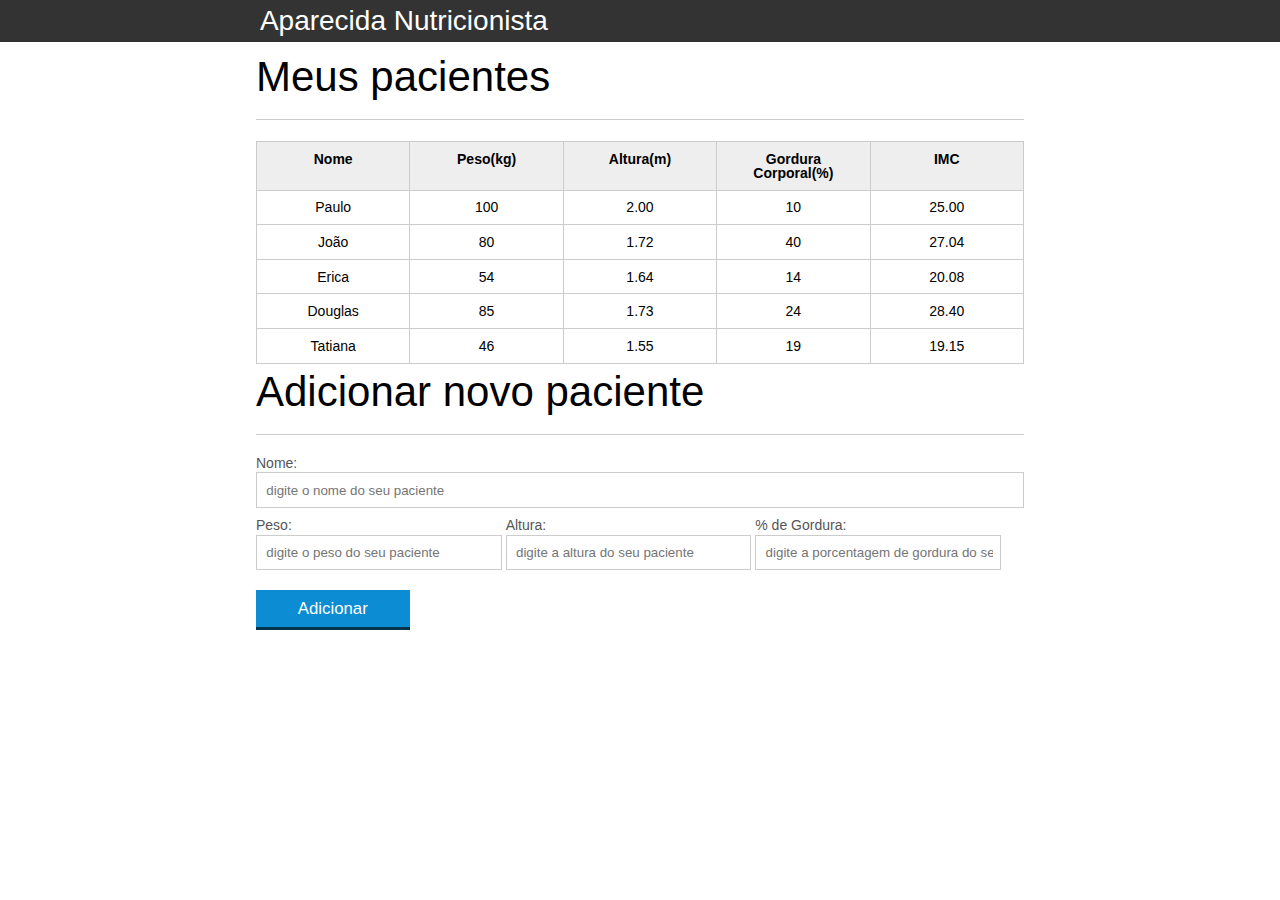
==== JavaScript/introducao-javascript/index.html @ 9859e502 "Introduçap ao JavaScript" ====
<!DOCTYPE html>
<html lang="pt-br">
	<head>
		<meta charset="UTF-8">
		<title>Aparecida Nutrição</title>
		<link rel="icon" href="favicon.ico" type="image/x-icon">
		<link rel="stylesheet" type="text/css" href="css/reset.css">
		<link rel="stylesheet" type="text/css" href="css/index.css">

	</head>
	<body>

		<header>
			<div class="container">
				<h2 class="titulo">Aparecida Nutrição</h2>
			</div>
		</header>
		<main>
			<section class="container">
				<h2>Meus pacientes</h2>
				<table>
					<thead>
						<tr>
							<th>Nome</th>
							<th>Peso(kg)</th>
							<th>Altura(m)</th>
							<th>Gordura Corporal(%)</th>
							<th>IMC</th>
						</tr>
					</thead>
					<tbody id="tabela-pacientes">
						<tr class="paciente" id="primeiro-paciente">
							<td class="info-nome">Paulo</td>
							<td class="info-peso">100</td>
							<td class="info-altura">2.00</td>
							<td class="info-gordura">10</td>
							<td class="info-imc">0</td>
						</tr>

						<tr class="paciente" >
							<td class="info-nome">João</td>
							<td class="info-peso">80</td>
							<td class="info-altura">1.72</td>
							<td class="info-gordura">40</td>
							<td class="info-imc">0</td>
						</tr>

						<tr class="paciente" >
							<td class="info-nome">Erica</td>
							<td class="info-peso">54</td>
							<td class="info-altura">1.64</td>
							<td class="info-gordura">14</td>
							<td class="info-imc">0</td>
						</tr>

						<tr class="paciente">
							<td class="info-nome">Douglas</td>
							<td class="info-peso">85</td>
							<td class="info-altura">1.73</td>
							<td class="info-gordura">24</td>
							<td class="info-imc">0</td>
						</tr>
						<tr class="paciente" >
							<td class="info-nome">Tatiana</td>
							<td class="info-peso">46</td>
							<td class="info-altura">1.55</td>
							<td class="info-gordura">19</td>
							<td class="info-imc">0</td>
						</tr>
					</tbody>
				</table>

			</section>
		</main>

		<section class="container">
		    <h2 id="titulo-form">Adicionar novo paciente</h2>
		    <form id="form-adiciona">
		        <div class="">
		            <label for="nome">Nome:</label>
		            <input id="nome" name="nome" type="text" placeholder="digite o nome do seu paciente" class="campo">
		        </div>
		        <div class="grupo">
		            <label for="peso">Peso:</label>
		            <input id="peso" name="peso" type="text" placeholder="digite o peso do seu paciente" class="campo campo-medio">
		        </div>
		        <div class="grupo">
		            <label for="altura">Altura:</label>
		            <input id="altura" name="altura" type="text" placeholder="digite a altura do seu paciente" class="campo campo-medio">
		        </div>
		        <div class="grupo">
		            <label for="gordura">% de Gordura:</label>
		            <input id="gordura" type="text" placeholder="digite a porcentagem de gordura do seu paciente" class="campo campo-medio">
		        </div>

		        <button id="adicionar-paciente" class="botao bto-principal">Adicionar</button>
		    </form>
		</section>

		<script src="js/calcula-imc.js" ></script>
		<script src="js/form.js" ></script>

	</body>
</html>
---- JavaScript/introducao-javascript/css/index.css ----
*{
	box-sizing: border-box;
 }

body{
	font-family: "Helvetica Neue", "Helvetica", Helvetica, Arial, sans-serif;
	font-size: 14px;
}

header{
	background-color: #333;
	height: 3em;
	color: #FFF;
	margin-bottom: 1em;
}

header h1{
	font-size: 2em;
	display:inline-block;
	vertical-align:	middle;
}
header h2{
	font-size: 2em;
	display:inline-block;
	vertical-align:	middle;
}

header .container:before{
	content: '';
	display:inline-block;
	height: 100%;
	vertical-align:	middle;
}

.container{
	width: 60%;
	height: 100%;
	margin: 0 auto;
}

section{
	margin: 2em 0;
	overflow: hidden;
}

section h2{
	font-size: 3em;
	display: block;
	padding-bottom: .5em;
	border-bottom: 1px solid #ccc;
	margin-bottom: .5em;
}

table{
	width: 100%;
	margin-bottom : .5em;
    table-layout: fixed;

}

td, th {
	padding: .7em;
	margin: 0;
	border: 1px solid #ccc;
	text-align: center;
}

th{
	font-weight: bold;
	background-color: #EEE;
}

label{
	color: #555;
	display: block;
	margin-bottom: .2em;
}

.campo{
	margin: 0;
	padding-bottom: 1em;
	width: 100%;
	border: 1px solid #ccc;
	padding: .7em;
	width: 100%;
}

.campo-medio{
	display: inline-block;
	padding-right: .5em;
}

.grupo{
	width: 32%;
	display: inline-block;
	padding: 10px 0px;
}

button{
	padding: .5em 2em;
	border: 0;
	border-bottom: 3px solid;
	font-size: 1.2em;
	cursor: pointer;
	margin: 0;
	margin-top: -3px;
	color: #fff;
	background-color:#0c8cd3;
	border-color: #04324c;
	width: 20%;
    display: block;
    clear: both;
    margin: 10px 0px;

}

button:active{
	margin-top:0px;
	border: 0;
}

button[disabled=disabled], button:disabled {
    background-color: gray;
	border-color: darkgray;

}

.adicionar-paciente{
    margin-top: 30px;
}

.campo-invalido{
	border: 1px solid red;
}

.paciente-invalido {
	background-color: lightcoral;
}
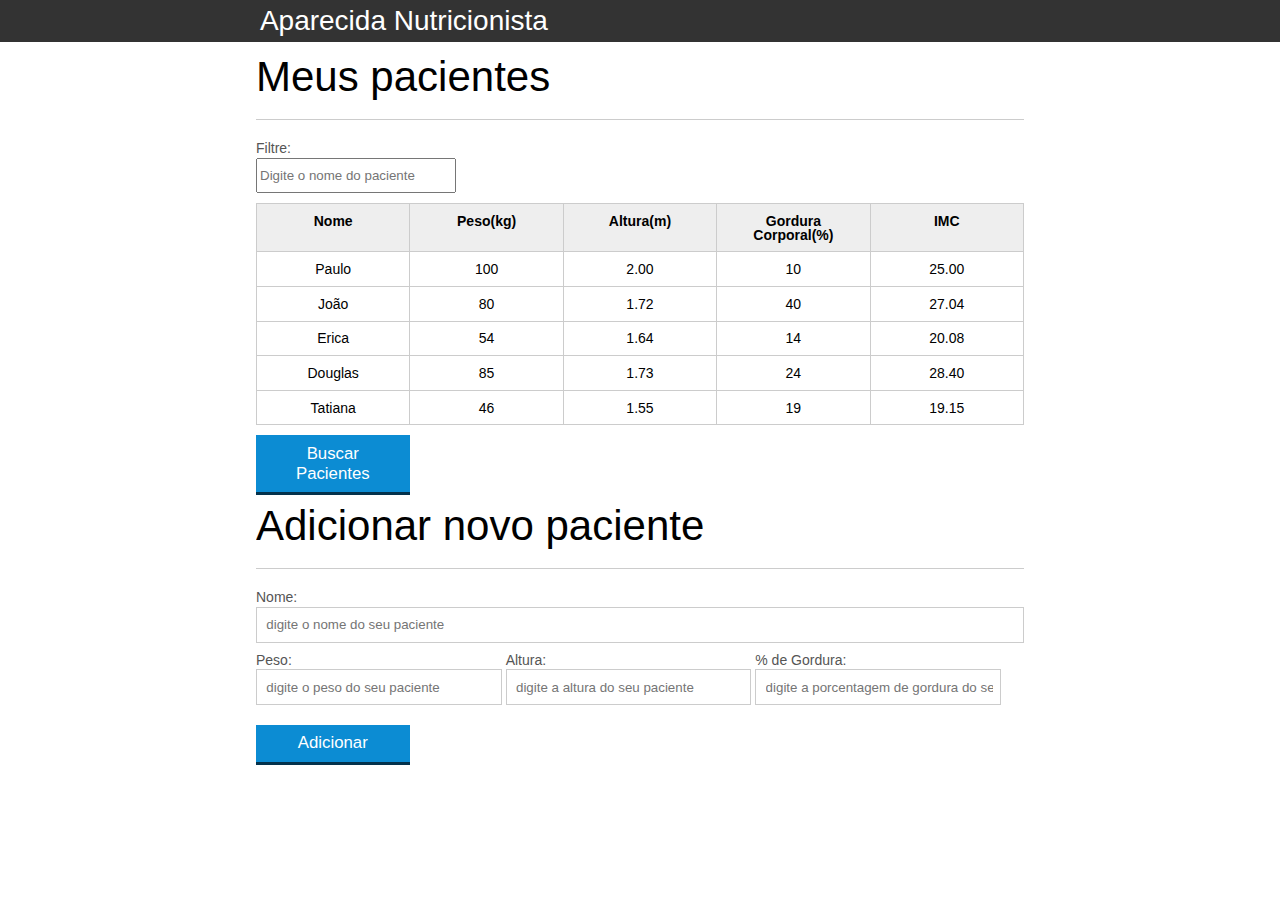
==== commit d9c85ea7: "aula001" ====
--- a/JavaScript/introducao-javascript/index.html
+++ b/JavaScript/introducao-javascript/index.html
@@ -18,6 +18,8 @@
 		<main>
 			<section class="container">
 				<h2>Meus pacientes</h2>
+				<label for="filtrar-tabela">Filtre:</label>
+				<input type="text" name="filtro" id="filtrar-tabela" placeholder="Digite o nome do paciente">
 				<table>
 					<thead>
 						<tr>
@@ -69,12 +71,16 @@
 						</tr>
 					</tbody>
 				</table>
+				<span id="erro-ajax" class="invisivel">Erro ao buscar os pacientes</span>
+
+				<button id="buscar-pacientes" class="botao bto-principal">Buscar Pacientes</button>
 
 			</section>
 		</main>
 
 		<section class="container">
 		    <h2 id="titulo-form">Adicionar novo paciente</h2>
+			<ul id="mensagens-erro"></ul>
 		    <form id="form-adiciona">
 		        <div class="">
 		            <label for="nome">Nome:</label>
@@ -99,6 +105,9 @@
 
 		<script src="js/calcula-imc.js" ></script>
 		<script src="js/form.js" ></script>
+		<script src="js/remover-paciente.js" ></script>
+		<script src="js/filtra.js" ></script>
+		<script src="js/buscar-pacientes.js" ></script>
 
 	</body>
 </html>
--- a/JavaScript/introducao-javascript/css/index.css
+++ b/JavaScript/introducao-javascript/css/index.css
@@ -136,3 +136,22 @@
 .paciente-invalido {
 	background-color: lightcoral;
 }
+
+#mensagens-erro {
+	color: red;
+}
+
+.fadeOut {
+	opacity: 0;
+	transition: 0.5s;
+}
+
+#filtrar-tabela {
+	width: 200px;
+	height: 35px;
+	margin-bottom: 10px;
+}
+
+.invisivel {
+	display: none;
+}
